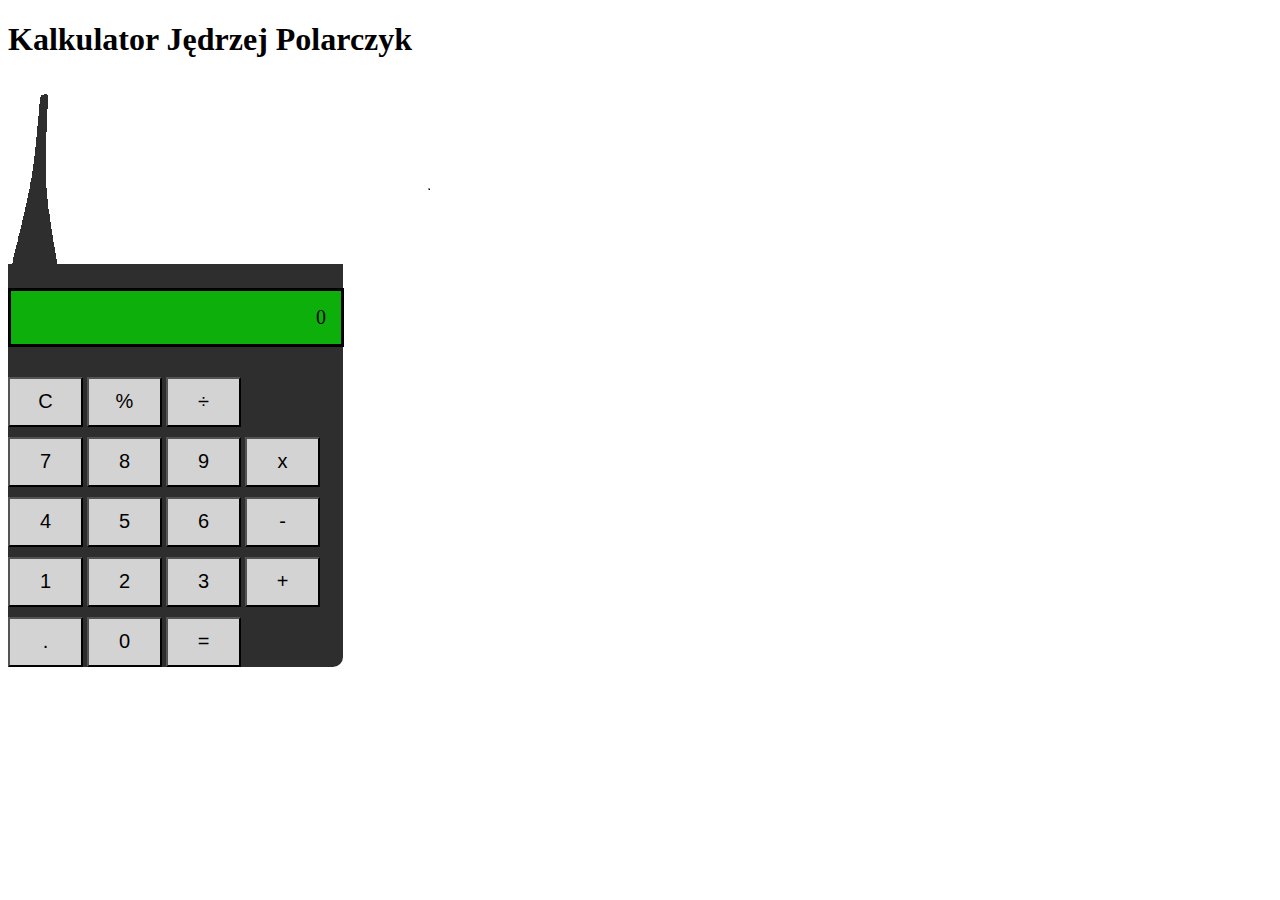
==== index.html @ 2ab242f2 "Add files via upload" ====
<!DOCTYPE html>
<html>
<head>
	<meta charset="utf-8">
	<link rel="stylesheet" type="text/css" href="style.css">
	<title>Kalkulator Jędrzej Polarczyk</title>	

	
</head>
<body>
	<header>
		<h1>Kalkulator Jędrzej Polarczyk</h1>
	</header>
<div class="kalkulator">
    <img src="antenka.png">
	<p id="wyswietlacz">0</p>
<div id="rzad1">
   <button id="r1-1">C</button>
   <button id="r1-3">%</button>
   <button id="r1-4">÷</button>
</div>
<div id="rzad2">
   <button id="r2-1" >7</button>
   <button id="r2-2" >8</button>
   <button id="r2-3" >9</button>
   <button id="r2-4" >x</button>
</div>
<div id="rzad3">
   <button id="r3-1" >4</button>
   <button id="r3-2" >5</button>
   <button id="r3-3" >6</button>
   <button id="r3-4" >-</button>
</div>
<div id="rzad4">
   <button id="r4-1"  >1</button>
   <button id="r4-2"  >2</button>
   <button id="r4-3"  >3</button>
   <button id="r4-4"  >+</button>
</div>
<div id="rzad5">
  <button id="r5-1" >.</button>
  <button id="r5-2" >0</button>
  <button id="r5-3" >=</button>
</div>

</div>

</body>
</html>
---- style.css ----
.kalkulator
{
background-color: #2e2e2e;
width: 335px;
border-radius: 10px;
text-align: left;


}
#wyswietlacz {
    background-color: #0db00b;
    padding: 15px;
    width: 300px;
    text-align: right;
    font-size: 20px;
    border-style: solid;
    border-color: black;
   
    
}


button {
    text-align: center;
    padding: 10px;
    width: 75px;
    height: 50px;
    margin-top: 10px;
    background-color:lightgray;
    color: black;
    font-size: 20px;
  
}
button:hover
{
    background-color: darkgray;
}
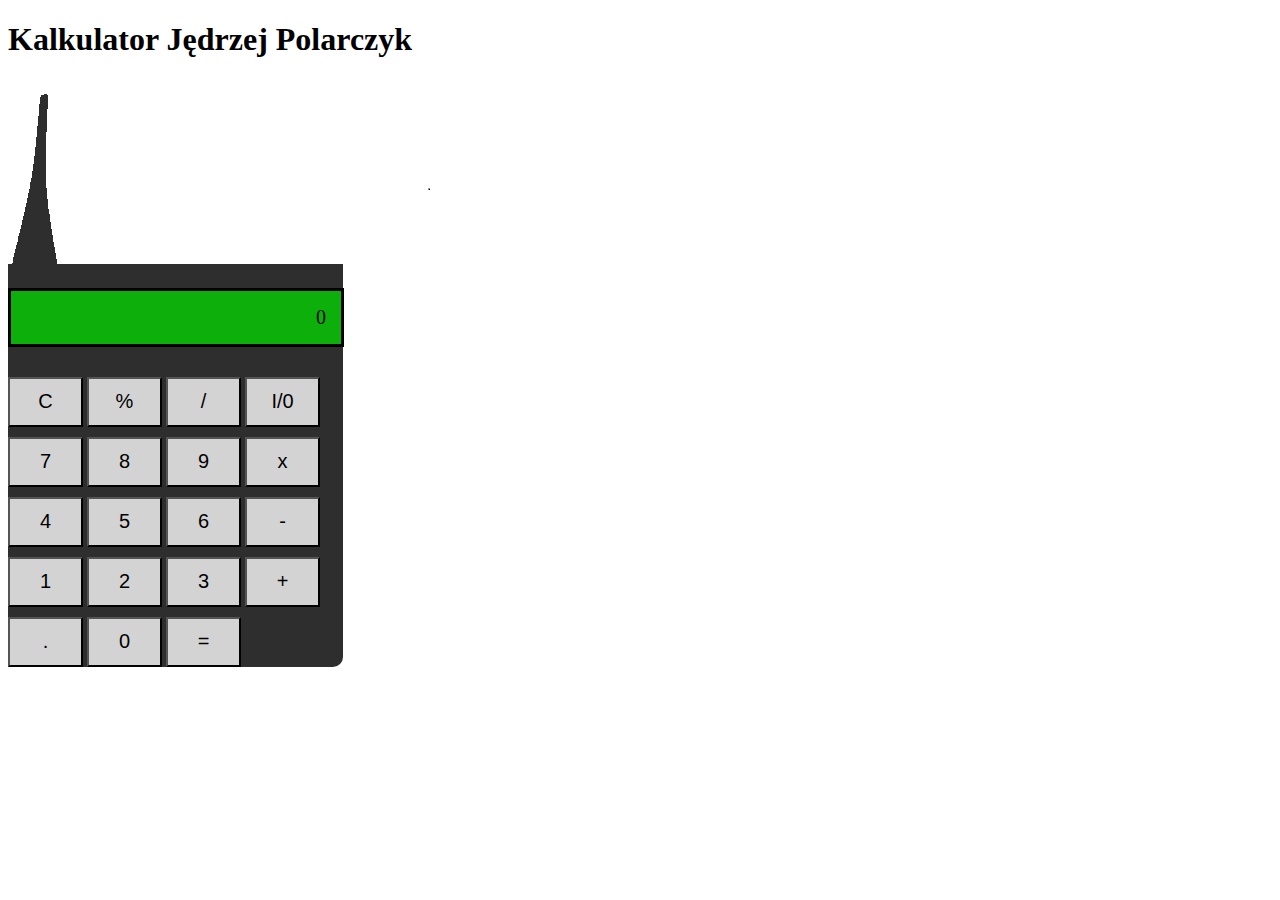
==== commit 5975fd9d: "Add files via upload" ====
--- a/index.html
+++ b/index.html
@@ -1,7 +1,8 @@
 <!DOCTYPE html>
 <html>
 <head>
-	<meta charset="utf-8">
+   <meta charset="utf-8">
+   <script src="script.js"> </script>
 	<link rel="stylesheet" type="text/css" href="style.css">
 	<title>Kalkulator Jędrzej Polarczyk</title>	
 
@@ -13,37 +14,40 @@
 	</header>
 <div class="kalkulator">
     <img src="antenka.png">
-	<p id="wyswietlacz">0</p>
+	<p id="wyswietlacz"> 0</p>
 <div id="rzad1">
-   <button id="r1-1">C</button>
-   <button id="r1-3">%</button>
-   <button id="r1-4">÷</button>
+   <button id="r1-1" onclick="wyczysc()">C</button>
+   <button id="r1-2" onclick="procent()">%</button>
+   <button id="r1-3" onclick="wyswietl('/')">/</button>
+   <button id="r1-4" onclick="wlaczwylacz()">I/0</button>
 </div>
 <div id="rzad2">
-   <button id="r2-1" >7</button>
-   <button id="r2-2" >8</button>
-   <button id="r2-3" >9</button>
-   <button id="r2-4" >x</button>
+   <button id="r2-1" onclick="wyswietl('7') " >7</button>
+   <button id="r2-2" onclick="wyswietl('8') " >8</button>
+   <button id="r2-3" onclick="wyswietl('9')  " >9</button>
+   <button id="r2-4" onclick="wyswietl('*') " >x </button> 
 </div>
 <div id="rzad3">
-   <button id="r3-1" >4</button>
-   <button id="r3-2" >5</button>
-   <button id="r3-3" >6</button>
-   <button id="r3-4" >-</button>
+   <button id="r3-1" onclick="wyswietl('4')  " >4</button>
+   <button id="r3-2" onclick="wyswietl('5')  " >5</button>
+   <button id="r3-3" onclick="wyswietl('6')  " >6</button>
+   <button id="r3-4" onclick="wyswietl('-')  " >-</button>
 </div>
 <div id="rzad4">
-   <button id="r4-1"  >1</button>
-   <button id="r4-2"  >2</button>
-   <button id="r4-3"  >3</button>
-   <button id="r4-4"  >+</button>
+   <button id="r4-1"  onclick="wyswietl('1')  " >1</button>
+   <button id="r4-2"  onclick="wyswietl('2')  " >2</button>
+   <button id="r4-3"  onclick="wyswietl('3')  " >3</button>
+   <button id="r4-4" onclick="wyswietl('+')  "  >+</button>
 </div>
 <div id="rzad5">
-  <button id="r5-1" >.</button>
-  <button id="r5-2" >0</button>
-  <button id="r5-3" >=</button>
+  <button id="r5-1" onclick="wyswietl('.')  " >.</button>
+  <button id="r5-2" onclick="wyswietl('0')  " >0</button>
+  <button id="r5-3" onclick="oblicz('=')  " >=</button>
 </div>
 
 </div>
 
+
+
 </body>
 </html>